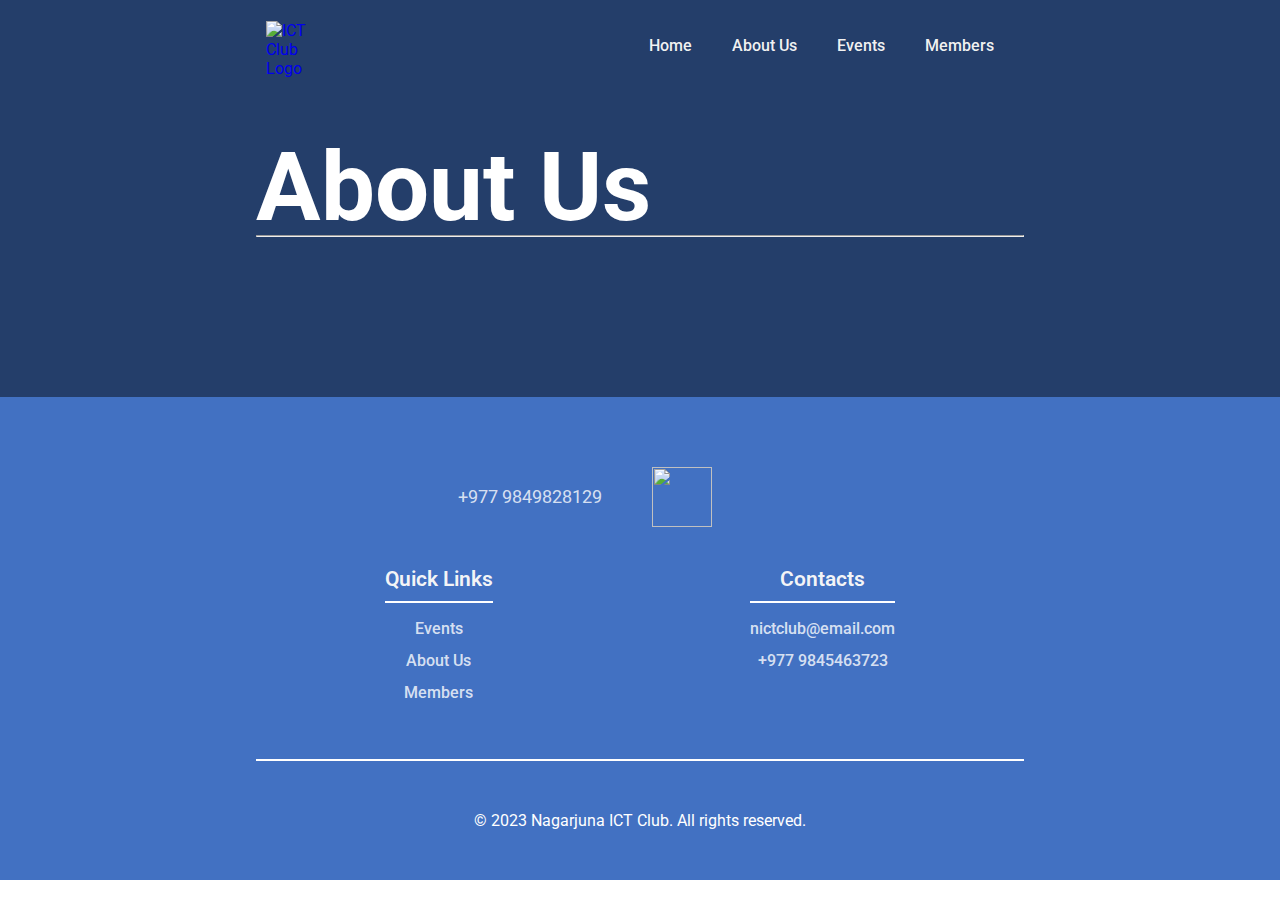
==== about.html @ ff91b4a5 "about page" ====
<!DOCTYPE html>
<html lang="en">
<head>
    <meta charset="UTF-8">
    <meta http-equiv="X-UA-Compatible" content="IE=edge">
    <meta name="viewport" content="width=device-width, initial-scale=1.0">
    <title>Nagarjuna ICT Club</title>
    <link rel="icon" type="image/x-icon" href="./img/favicon.ico">
    <link rel="stylesheet" href="css/style.css">

    <!-- For Icons -->
    <script src="https://kit.fontawesome.com/802c48492d.js" crossorigin="anonymous"></script>

</head>
<body>
    <div class="navbar">
        <div class="nav">
            <div class="left-navbar">
                <div class="logo-container">
                    <a href="index.html">
                        <img src="./img/logo-nobg.png" alt="ICT Club Logo">
                    </a>
                </div>
            </div>
            <div class="right-navbar">
                <div class="navbar-items">
                    <div class="navbar-item navbar-item-1">
                        <a href="index.html">Home</a>
                    </div>
                    <div class="navbar-item navbar-item-2">
                        <a href="about.html">About Us</a>
                    </div>
                    <div class="navbar-item navbar-item-3">
                        <a href="events.html">Events</a>
                    </div>
                    <div class="navbar-item navbar-item-4">
                        <a href="#">Members</a>
                    </div>
                </div>
            </div>
        </div>
    </div>

    <div class="header">
        <div class="head">
            <div class="head-item head-special">
                About Us
                <hr>
            </div>
        </div>
    </div>


    <div class="footer">
        <div class="foot">
            
            <div class="footer-notes">
                <div class="footer-note footer-note-up">
                    <div class="footer-phone">
                        <a href="tel:+977 9849828129">+977 9849828129</a>
                    </div>
                    <div class="footer-logo">
                        <img src="./img/logo-nobg.png" alt="">
                    </div>
                    <div class="footer-socials">
                        <a href="#" class="facebook"><i class="fa-brands fa-facebook"></i></a>
                        <a href="#" class="instagram"><i class="fa-brands fa-instagram"></i></a>
                        <a href="#" class="github"><i class="fa-brands fa-github"></i></a>
                    </div>
                    
                </div>
                <div class="footer-note footer-note-down">
                    <div class="fn-d fn-d-left">
                        <h3>Quick Links</h3>
                        <ul>
                            <li>
                                <a href="#">Events</a>
                            </li>
                            <li>
                                <a href="#">About Us</a>
                            </li>
                            <li>
                                <a href="#">Members</a>
                            </li>
                        </ul>
                    </div>

                    <div class="fn-d fn-d-right">
                        <h3>Contacts</h3>
                        <ul>
                            <li>
                                <i class="fa-solid fa-envelope"></i> <a href="mailto:nictclub@email.com">nictclub@email.com</a>
                            </li>
                            <li>
                                <i class="fa-solid fa-phone"></i> <a href="tel:+977 9845463723">+977 9845463723</a>
                            </li>
                         </ul>
                    </div>
                </div>
            </div>
        </div>

        <div class="copy">
            © 2023 Nagarjuna ICT Club. All rights reserved.
        </div>
    </div>
</body>
</html>
---- css/style.css ----
@import url("https://fonts.googleapis.com/css2?family=Roboto:wght@300;400;500;700&display=swap");
* {
  margin: 0;
  padding: 0;
  box-sizing: border-box;
  font-family: "Roboto", sans-serif;
}

:root {
  --color-primary: #243e6a;
  --color-secondary: #ffffff;
  --color-accent: #4271C2;
  --color-white: #fffdfaef;
  --color-black: #1e1201;
  --color-grey: rgb(55 65 81);
  --color-grey-1: rgba(0, 0 ,0 , .8);
  --color-grey-2: #ffffffcc;
  --width: 60%;
}

a {
  text-decoration: none;
}

input:focus {
  outline: none;
}

ul, li {
  list-style-type: none;
}

span {
  color: var(--color-primary);
  border-bottom: 7px solid var(--color-primary);
}

.navbar {
  background-color: var(--color-primary);
  padding: 1rem;
}
.navbar .nav {
  width: var(--width);
  margin: auto auto;
  display: flex;
  justify-content: space-between;
  align-items: center;
}
.navbar .nav .left-navbar {
  width: 50px;
  height: 50px;
}
.navbar .nav .left-navbar .logo-container img {
  width: 100%;
  height: 100%;
}
.navbar .nav .right-navbar .navbar-items {
  display: flex;
}
.navbar .nav .right-navbar .navbar-items .navbar-item {
  margin: 20px;
}
.navbar .nav .right-navbar .navbar-items .navbar-item a {
  color: var(--color-white);
  font-weight: 500;
  transition: all 0.2s linear;
}
.navbar .nav .right-navbar .navbar-items .navbar-item a:hover {
  color: #ffffff;
}

.header {
  background-color: var(--color-primary);
  padding: 3rem 0 10rem;
}
.header .head {
  width: var(--width);
  margin: auto auto;
}
.header .head .head-item {
  color: var(--color-secondary);
  line-height: 1;
}
.header .head .head-item-1 {
  text-transform: uppercase;
  letter-spacing: -1px;
  font-size: 3rem;
  font-weight: 400;
}
.header .head .head-item-2 {
  text-transform: uppercase;
  font-weight: bold;
  font-size: 8rem;
}
.header .head .head-item-3 {
  font-size: 1.5rem;
}
.header .head .head-special {
  font-weight: 700;
  font-size: 6rem;
}

.home-about {
  padding: 100px 0;
}
.home-about .home-abt {
  width: var(--width);
  margin: auto auto;
}
.home-about .home-abt .h-a-header {
  text-align: center;
  margin-bottom: 70px;
  font-size: 2.5rem;
}
.home-about .home-abt .h-a-body {
  display: flex;
  justify-content: space-around;
}
.home-about .home-abt .h-a-body .h-a-left img {
  border-radius: 50px;
  width: 75%;
  box-shadow: 0px 10px 25px -10px #000;
}
.home-about .home-abt .h-a-body .h-a-right h3 {
  font-size: 1.8rem;
  color: var(--color-primary);
  line-height: 2;
}
.home-about .home-abt .h-a-body .h-a-right h4 {
  font-size: 48px;
  color: var(--color-grey-1);
}
.home-about .home-abt .h-a-body .h-a-right p {
  margin: 10px 0;
  width: 80%;
  text-align: justify;
}

.home-events {
  padding-bottom: 100px;
}
.home-events .home-evnt {
  width: var(--width);
  margin: auto auto;
}
.home-events .home-evnt .h-e-header {
  text-align: center;
  margin-bottom: 70px;
  font-size: 2.5rem;
}
.home-events .home-evnt .h-e-body {
  display: flex;
  justify-content: space-around;
}
.home-events .home-evnt .h-e-body .h-e-left .h-e-l-header {
  width: 70%;
}
.home-events .home-evnt .h-e-body .h-e-left .h-e-l-header h3 {
  font-size: 1.8rem;
  color: var(--color-primary);
  line-height: 2;
}
.home-events .home-evnt .h-e-body .h-e-left .h-e-l-header p {
  line-height: 1.4;
}
.home-events .home-evnt .h-e-body .h-e-left .h-e-l-header .info {
  padding: 5px 0 0 5px;
}
.home-events .home-evnt .h-e-body .h-e-left .h-e-l-header .info .location, .home-events .home-evnt .h-e-body .h-e-left .h-e-l-header .info .time, .home-events .home-evnt .h-e-body .h-e-left .h-e-l-header .info .prize {
  line-height: 2.5;
  display: flex;
  font-size: 500;
}
.home-events .home-evnt .h-e-body .h-e-left .h-e-l-header .info .location .text-item, .home-events .home-evnt .h-e-body .h-e-left .h-e-l-header .info .time .text-item, .home-events .home-evnt .h-e-body .h-e-left .h-e-l-header .info .prize .text-item {
  padding-left: 10px;
}
.home-events .home-evnt .h-e-body .h-e-left .h-e-l-header .btn-link {
  margin: 50px 0;
}
.home-events .home-evnt .h-e-body .h-e-left .h-e-l-header .btn-link a {
  padding: 20px 50px;
  border: 1px solid var(--color-primary);
  color: var(--color-grey-1);
  border-radius: 50px;
  transition: all 0.3s ease-in-out;
}
.home-events .home-evnt .h-e-body .h-e-left .h-e-l-header .btn-link a:hover {
  background-color: var(--color-primary);
  color: var(--color-secondary);
}
.home-events .home-evnt .h-e-body .h-e-right img {
  width: 500px;
  height: 500px;
  -o-object-fit: cover;
     object-fit: cover;
}

.events {
  width: var(--width);
  margin: 100px auto;
}
.events .recent-events {
  display: flex;
  flex-direction: column;
}
.events .recent-events .event-head {
  margin-bottom: 50px;
  text-align: center;
}
.events .recent-events .event-head h2 {
  color: var(--color-primary);
  font-size: 2.5rem;
  font-weight: 700;
  line-height: 2.5rem;
}
.events .recent-events .event-head p {
  font-size: 1.25rem;
  color: var(--color-grey);
}
.events .recent-events .events-cards {
  display: flex;
  flex-direction: column;
}
.events .recent-events .events-cards .event-card {
  width: 70%;
  height: 200px;
  display: flex;
  margin: 10px auto;
  border-radius: 15px;
  overflow: hidden;
  transition: all 0.1s linear;
}
.events .recent-events .events-cards .event-card .card-left {
  min-width: 20%;
  height: 200px;
}
.events .recent-events .events-cards .event-card .card-left img {
  width: 100%;
  height: 100%;
  -o-object-fit: cover;
     object-fit: cover;
}
.events .recent-events .events-cards .event-card .card-centre {
  width: 60%;
  height: 100%;
  padding: 5px 20px;
}
.events .recent-events .events-cards .event-card .card-centre .card-head h3 {
  font-size: 2rem;
  color: var(--color-grey-1);
}
.events .recent-events .events-cards .event-card .card-centre .card-prize {
  padding: 7px 0;
}
.events .recent-events .events-cards .event-card .card-centre .card-para {
  padding-bottom: 5px;
}
.events .recent-events .events-cards .event-card .card-centre .read-more {
  margin-top: 20px;
}
.events .recent-events .events-cards .event-card .card-centre .read-more a {
  padding: 10px;
  color: var(--color-secondary);
  background-color: var(--color-accent);
  border-radius: 12px;
  font-size: 14px;
  transition: all 0.2s linear;
}
.events .recent-events .events-cards .event-card .card-centre .read-more a:hover {
  background-color: var(--color-primary);
  font-weight: 500;
}
.events .recent-events .events-cards .event-card .card-right {
  display: flex;
  min-width: 20%;
  height: 100%;
  background-color: var(--color-primary);
  color: var(--color-white);
  justify-content: center;
  align-items: center;
  text-align: center;
  font-size: 1.5em;
  font-weight: 500;
}
.events .recent-events .events-cards .event-card:hover {
  transform: translateY(-5px);
  box-shadow: 0 15px 30px rgba(0, 0, 0, 0.2);
}

.event-detail {
  padding: 100px 0;
}
.event-detail .detail {
  width: var(--width);
  margin: auto auto;
}
.event-detail .detail .event-banner img {
  width: 900px;
  height: 300px;
  -o-object-fit: cover;
     object-fit: cover;
}
.event-detail .detail .event-header h2 {
  font-size: 2.2rem;
  font-weight: 600;
  color: var(--color-primary);
  line-height: 2;
}
.event-detail .detail .event-header .info .location, .event-detail .detail .event-header .info .time, .event-detail .detail .event-header .info .prize {
  line-height: 2;
  display: flex;
  font-size: 500;
}
.event-detail .detail .event-header .info .location .text-item, .event-detail .detail .event-header .info .time .text-item, .event-detail .detail .event-header .info .prize .text-item {
  padding-left: 10px;
}
.event-detail .detail .event-body {
  padding-top: 10px;
}
.event-detail .detail .event-body .e-b-header {
  font-size: 1.8rem;
  line-height: 2;
}
.event-detail .detail .event-body .e-b-header h3 {
  font-weight: 400;
  color: var(--color-primary);
}
.event-detail .detail .event-body .e-b-para {
  width: 95%;
  margin: auto auto;
  font-size: 1.25rem;
  color: var(--color-grey-1);
}
.event-detail .detail .event-body .e-b-para p {
  line-height: 1.5;
  margin: 20px 0;
}

.footer {
  background-color: var(--color-accent);
}
.footer .foot {
  width: var(--width);
  margin: auto auto;
  padding: 50px 0;
  border-bottom: 2px solid var(--color-secondary);
}
.footer .foot .footer-notes .footer-note-up {
  display: flex;
  width: -moz-fit-content;
  width: fit-content;
  margin: auto auto;
  align-items: center;
  padding: 20px 0;
}
.footer .foot .footer-notes .footer-note-up .footer-phone, .footer .foot .footer-notes .footer-note-up .footer-socials {
  padding: 0 50px;
}
.footer .foot .footer-notes .footer-note-up .footer-phone i, .footer .foot .footer-notes .footer-note-up .footer-socials i {
  color: var(--color-grey-2);
  font-size: 1.2rem;
  margin: 0 10px;
  transition: all 0.1s ease-in-out;
}
.footer .foot .footer-notes .footer-note-up .footer-phone i:hover, .footer .foot .footer-notes .footer-note-up .footer-socials i:hover {
  color: var(--color-secondary);
  transform: scale(1.2);
}
.footer .foot .footer-notes .footer-note-up .footer-phone {
  color: var(--color-white);
}
.footer .foot .footer-notes .footer-note-up .footer-phone a {
  color: var(--color-grey-2);
  font-size: 1.1rem;
  transition: all 0.1s linear;
}
.footer .foot .footer-notes .footer-note-up .footer-phone a:hover {
  color: var(--color-secondary);
}
.footer .foot .footer-notes .footer-note-up .footer-logo {
  width: 60px;
  height: 60px;
}
.footer .foot .footer-notes .footer-note-up .footer-logo img {
  width: 100%;
  height: 100%;
  transition: all 0.5s ease-in-out;
}
.footer .foot .footer-notes .footer-note-up .footer-logo img:hover {
  transform: rotate(360deg);
}
.footer .foot .footer-notes .footer-note-down {
  color: var(--color-white);
  display: flex;
  justify-content: space-around;
  margin-top: 20px;
  text-align: center;
}
.footer .foot .footer-notes .footer-note-down .fn-d h3 {
  font-weight: 600;
  font-size: 1.3rem;
  border-bottom: 2px solid var(--color-secondary);
  margin-bottom: 10px;
  padding-bottom: 10px;
}
.footer .foot .footer-notes .footer-note-down .fn-d ul {
  line-height: 2;
}
.footer .foot .footer-notes .footer-note-down .fn-d ul li a {
  color: var(--color-grey-2);
  font-weight: 500;
}
.footer .foot .footer-notes .footer-note-down .fn-d a:hover {
  color: var(--color-secondary);
}
.footer .copy {
  text-align: center;
  color: var(--color-secondary);
  padding: 50px 0;
}/*# sourceMappingURL=style.css.map */
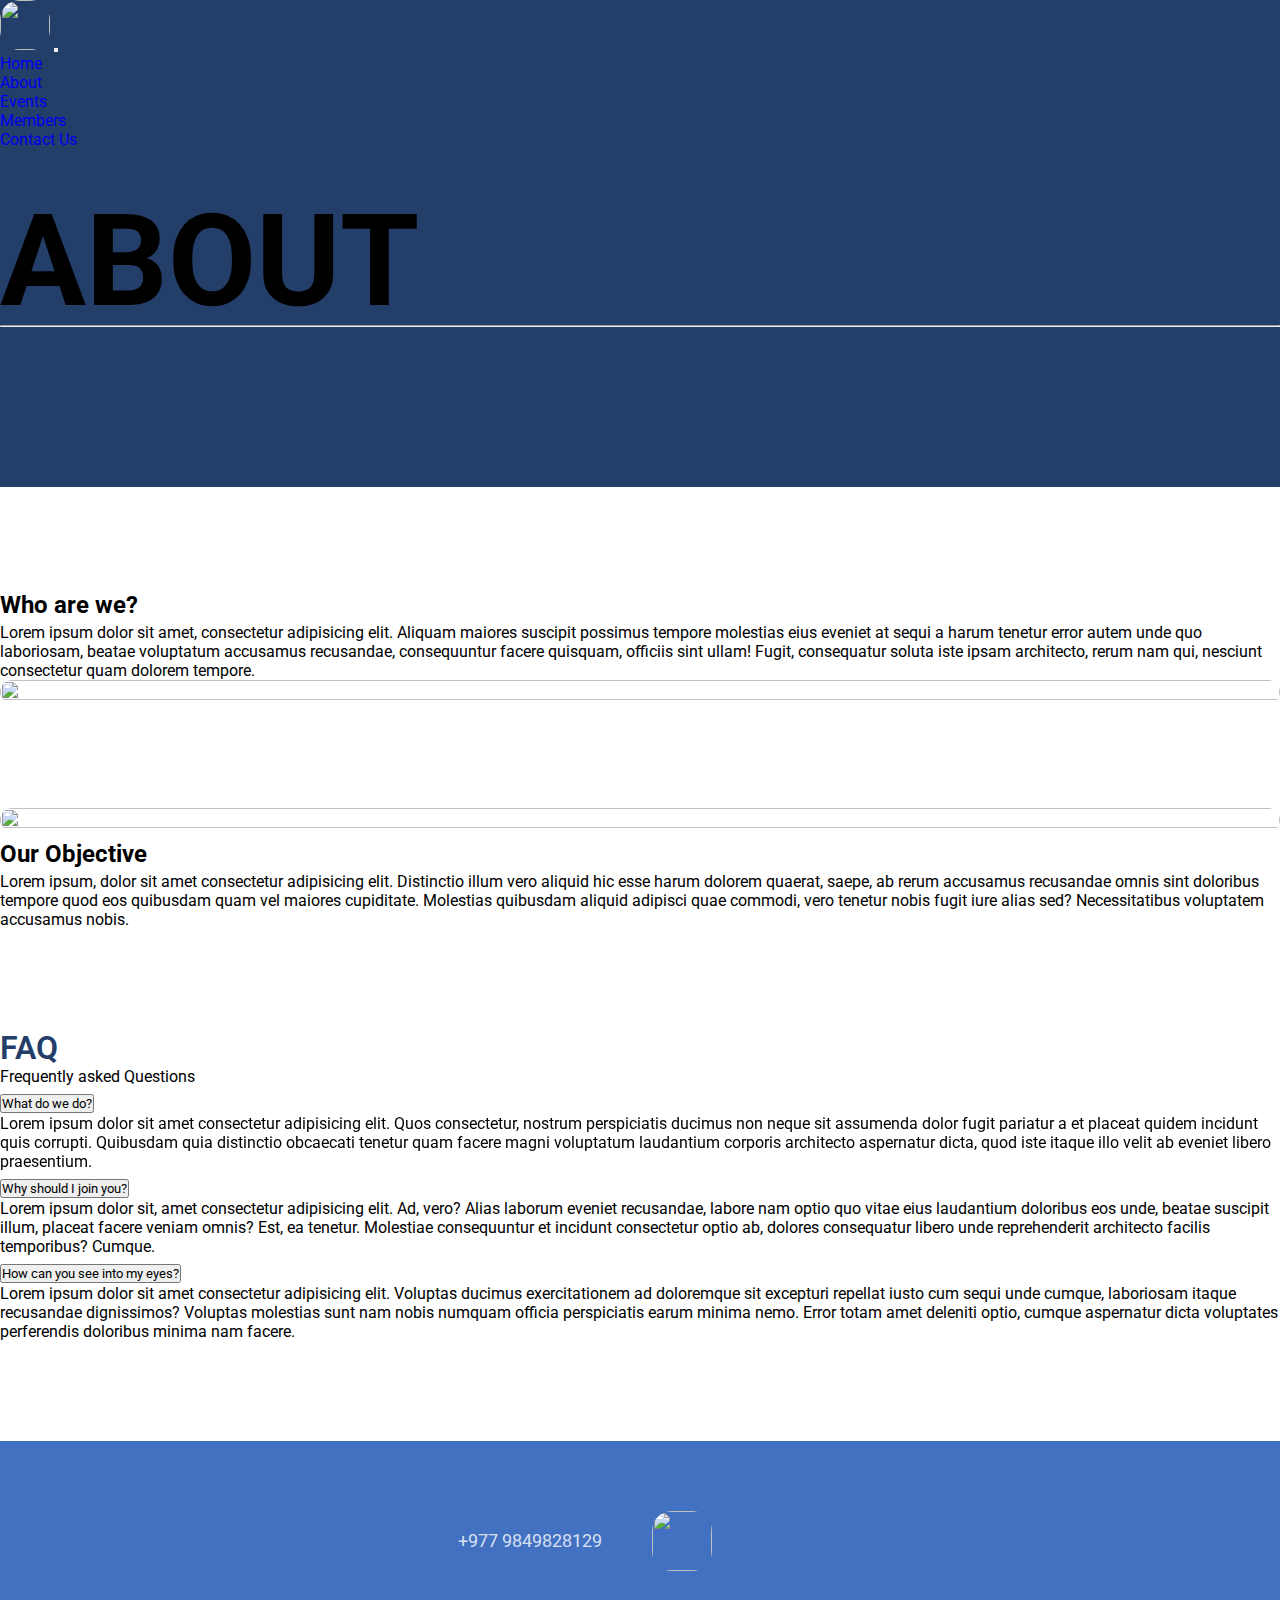
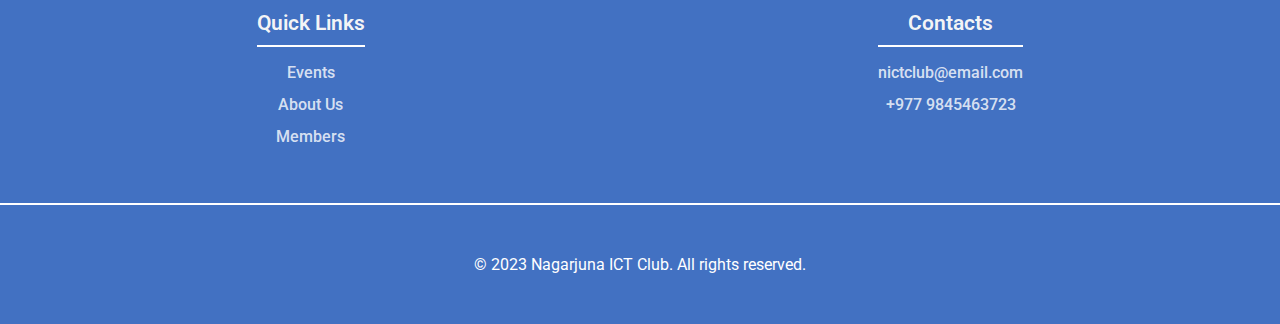
==== commit 0ecffac2: "new css lines" ====
--- a/about.html
+++ b/about.html
@@ -1,55 +1,145 @@
-<!DOCTYPE html>
+<!doctype html>
 <html lang="en">
-<head>
-    <meta charset="UTF-8">
-    <meta http-equiv="X-UA-Compatible" content="IE=edge">
-    <meta name="viewport" content="width=device-width, initial-scale=1.0">
+  <head>
+    <meta charset="utf-8">
+    <meta name="viewport" content="width=device-width, initial-scale=1">
     <title>Nagarjuna ICT Club</title>
-    <link rel="icon" type="image/x-icon" href="./img/favicon.ico">
+    <link rel="shortcut icon" href="img/favicon.ico" type="image/x-icon">
+    <link href="https://cdn.jsdelivr.net/npm/bootstrap@5.3.0/dist/css/bootstrap.min.css" rel="stylesheet" integrity="sha384-9ndCyUaIbzAi2FUVXJi0CjmCapSmO7SnpJef0486qhLnuZ2cdeRhO02iuK6FUUVM" crossorigin="anonymous">
+    
+    <link rel="stylesheet" type="text/css" href="slick/slick.css"/>
+    <link rel="stylesheet" type="text/css" href="slick/slick-theme.css"/>
+
+
     <link rel="stylesheet" href="css/style.css">
 
-    <!-- For Icons -->
     <script src="https://kit.fontawesome.com/802c48492d.js" crossorigin="anonymous"></script>
 
 </head>
-<body>
-    <div class="navbar">
-        <div class="nav">
-            <div class="left-navbar">
-                <div class="logo-container">
-                    <a href="index.html">
-                        <img src="./img/logo-nobg.png" alt="ICT Club Logo">
-                    </a>
-                </div>
-            </div>
-            <div class="right-navbar">
-                <div class="navbar-items">
-                    <div class="navbar-item navbar-item-1">
-                        <a href="index.html">Home</a>
-                    </div>
-                    <div class="navbar-item navbar-item-2">
-                        <a href="about.html">About Us</a>
-                    </div>
-                    <div class="navbar-item navbar-item-3">
-                        <a href="events.html">Events</a>
-                    </div>
-                    <div class="navbar-item navbar-item-4">
-                        <a href="#">Members</a>
+  <body>
+    <div class="my-navbar">
+      <div class="container">
+          <nav class="navbar navbar-expand-lg">
+              <div class="container-fluid" >
+                <a class="navbar-brand" href="index.html">
+                  <img src="img/logo-nobg.png" alt="">
+                </a>
+                <button class="navbar-toggler" type="button" data-bs-toggle="collapse" data-bs-target="#navbarNav" aria-controls="navbarNav" aria-expanded="false" aria-label="Toggle navigation">
+                  <span class="navbar-toggler-icon"></span>
+                </button>
+                <div class="collapse navbar-collapse" id="navbarNav">
+                  <ul class="navbar-nav">
+                    <li class="nav-item">
+                      <a class="nav-link text-light active" aria-current="page" href="index.html">Home</a>
+                    </li>
+                    <li class="nav-item">
+                      <a class="nav-link text-light" href="about.html">About</a>
+                    </li>
+                    <li class="nav-item">
+                      <a class="nav-link text-light" href="events.html">Events</a>
+                    </li>
+                    <li class="nav-item">
+                      <a class="nav-link text-light" href="members.html">Members</a>
+                    </li>
+                    <li class="nav-item">
+                      <a class="nav-link text-light" href="contact.html">Contact&nbsp;Us</a>
+                    </li>
+
+                  </ul>
+                </div>
+              </div>
+            </nav>
+      </div>
+  </div>
+
+    <div class="header text-white">
+        <div class="container">
+            <div class="row">
+                <div class="col">
+                    <div class=" head-item head-item-2 text-capitalize">
+                        About
+                        <hr>
                     </div>
                 </div>
             </div>
         </div>
     </div>
 
-    <div class="header">
-        <div class="head">
-            <div class="head-item head-special">
-                About Us
-                <hr>
+    <div class="main">
+        <div class="container">
+            <div class="row">
+                <div class="col-lg-5 align-self-center">
+                    <h2 class="fs-1 fw-bold" style="line-height: 1.5;">Who are we?</h2>
+                    <p class="fs-5 fw-light">Lorem ipsum dolor sit amet, consectetur adipisicing elit. Aliquam maiores suscipit possimus tempore molestias eius eveniet at sequi a harum tenetur error autem unde quo laboriosam, beatae voluptatum accusamus recusandae, consequuntur facere quisquam, officiis sint ullam! Fugit, consequatur soluta iste ipsam architecto, rerum nam qui, nesciunt consectetur quam dolorem tempore.</p>
+                </div>
+                <div class="col-lg-1"></div>
+                <div class="col-lg-5">
+                    <img src="img/logo.jpg" alt="">
+                </div>
+            </div>
+
+            <div class="row p-0">
+                <div class="col-lg-5">
+                    <img class="hideme" src="img/logo.jpg" alt="">
+                </div>
+                <div class="col-lg-1"></div>
+                <div class="col-lg-5 align-self-center">
+                    <h2 class="fs-1 fw-bold" style="line-height: 1.5;">Our Objective</h2>
+                    <p class="fs-5 fw-light">Lorem ipsum, dolor sit amet consectetur adipisicing elit. Distinctio illum vero aliquid hic esse harum dolorem quaerat, saepe, ab rerum accusamus recusandae omnis sint doloribus tempore quod eos quibusdam quam vel maiores cupiditate. Molestias quibusdam aliquid adipisci quae commodi, vero tenetur nobis fugit iure alias sed? Necessitatibus voluptatem accusamus nobis.</p>
+                </div>
+            </div>
+
+            <div class="row">
+                <div class="section-text-1 text-center fs-1 lh-1" style="color: var(--color-primary);">
+                    FAQ
+                </div>
+                <div class="section-text-3 text-center fs-4 fw-light" style="width: 100%;">
+                    Frequently asked Questions
+                </div>
+
+                <div class="row mt-5">
+                    <div class="accordion" id="accordionExample">
+                        <div class="accordion-item">
+                          <h2 class="accordion-header" id="headingOne">
+                            <button class="accordion-button" type="button" data-bs-toggle="collapse" data-bs-target="#collapseOne" aria-expanded="true" aria-controls="collapseOne">
+                              What do we do?
+                            </button>
+                          </h2>
+                          <div id="collapseOne" class="accordion-collapse collapse show" aria-labelledby="headingOne" data-bs-parent="#accordionExample">
+                            <div class="accordion-body">
+                                Lorem ipsum dolor sit amet consectetur adipisicing elit. Quos consectetur, nostrum perspiciatis ducimus non neque sit assumenda dolor fugit pariatur a et placeat quidem incidunt quis corrupti. Quibusdam quia distinctio obcaecati tenetur quam facere magni voluptatum laudantium corporis architecto aspernatur dicta, quod iste itaque illo velit ab eveniet libero praesentium.
+                            </div>
+                          </div>
+                        </div>
+                        <div class="accordion-item">
+                          <h2 class="accordion-header" id="headingTwo">
+                            <button class="accordion-button collapsed" type="button" data-bs-toggle="collapse" data-bs-target="#collapseTwo" aria-expanded="false" aria-controls="collapseTwo">
+                                Why should I join you?
+                            </button>
+                          </h2>
+                          <div id="collapseTwo" class="accordion-collapse collapse" aria-labelledby="headingTwo" data-bs-parent="#accordionExample">
+                            <div class="accordion-body">
+                                Lorem ipsum dolor sit, amet consectetur adipisicing elit. Ad, vero? Alias laborum eveniet recusandae, labore nam optio quo vitae eius laudantium doloribus eos unde, beatae suscipit illum, placeat facere veniam omnis? Est, ea tenetur. Molestiae consequuntur et incidunt consectetur optio ab, dolores consequatur libero unde reprehenderit architecto facilis temporibus? Cumque.
+                            </div>
+                          </div>
+                        </div>
+                        <div class="accordion-item">
+                          <h2 class="accordion-header" id="headingThree">
+                            <button class="accordion-button collapsed" type="button" data-bs-toggle="collapse" data-bs-target="#collapseThree" aria-expanded="false" aria-controls="collapseThree">
+                                How can you see into my eyes?
+                            </button>
+                          </h2>
+                          <div id="collapseThree" class="accordion-collapse collapse" aria-labelledby="headingThree" data-bs-parent="#accordionExample">
+                            <div class="accordion-body">
+                                Lorem ipsum dolor sit amet consectetur adipisicing elit. Voluptas ducimus exercitationem ad doloremque sit excepturi repellat iusto cum sequi unde cumque, laboriosam itaque recusandae dignissimos? Voluptas molestias sunt nam nobis numquam officia perspiciatis earum minima nemo. Error totam amet deleniti optio, cumque aspernatur dicta voluptates perferendis doloribus minima nam facere.
+                            </div>
+                          </div>
+                        </div>
+                      </div>
+                </div>
             </div>
         </div>
     </div>
-
 
     <div class="footer">
         <div class="foot">
@@ -74,13 +164,13 @@
                         <h3>Quick Links</h3>
                         <ul>
                             <li>
-                                <a href="#">Events</a>
-                            </li>
-                            <li>
-                                <a href="#">About Us</a>
-                            </li>
-                            <li>
-                                <a href="#">Members</a>
+                                <a href="events.html">Events</a>
+                            </li>
+                            <li>
+                                <a href="about.html">About Us</a>
+                            </li>
+                            <li>
+                                <a href="members.html">Members</a>
                             </li>
                         </ul>
                     </div>
@@ -104,5 +194,11 @@
             © 2023 Nagarjuna ICT Club. All rights reserved.
         </div>
     </div>
+
+    <script src="https://cdn.jsdelivr.net/npm/bootstrap@5.3.0/dist/js/bootstrap.bundle.min.js" integrity="sha384-geWF76RCwLtnZ8qwWowPQNguL3RmwHVBC9FhGdlKrxdiJJigb/j/68SIy3Te4Bkz" crossorigin="anonymous"></script>
+    <script type="text/javascript" src="//code.jquery.com/jquery-1.11.0.min.js"></script>
+    <script type="text/javascript" src="//code.jquery.com/jquery-migrate-1.2.1.min.js"></script>
+    <script type="text/javascript" src="slick/slick.min.js"></script>
+    <script src="js/app.js"></script>
 </body>
 </html>--- a/css/style.css
+++ b/css/style.css
@@ -4,6 +4,23 @@
   padding: 0;
   box-sizing: border-box;
   font-family: "Roboto", sans-serif;
+}
+
+img {
+  width: 100%;
+  height: 100%;
+  -o-object-fit: cover;
+     object-fit: cover;
+  overflow: hidden;
+  border-radius: 20px;
+}
+
+a {
+  text-decoration: none;
+}
+
+ul, li {
+  list-style: none;
 }
 
 :root {
@@ -18,335 +35,295 @@
   --width: 60%;
 }
 
-a {
-  text-decoration: none;
-}
-
-input:focus {
-  outline: none;
-}
-
-ul, li {
-  list-style-type: none;
-}
-
-span {
-  color: var(--color-primary);
-  border-bottom: 7px solid var(--color-primary);
-}
-
-.navbar {
+.my-navbar {
   background-color: var(--color-primary);
-  padding: 1rem;
-}
-.navbar .nav {
-  width: var(--width);
-  margin: auto auto;
-  display: flex;
-  justify-content: space-between;
-  align-items: center;
-}
-.navbar .nav .left-navbar {
+  position: sticky;
+  top: 0;
+  z-index: 10000;
+}
+.my-navbar .container .navbar .container-fluid .navbar-brand img {
   width: 50px;
   height: 50px;
 }
-.navbar .nav .left-navbar .logo-container img {
-  width: 100%;
-  height: 100%;
-}
-.navbar .nav .right-navbar .navbar-items {
-  display: flex;
-}
-.navbar .nav .right-navbar .navbar-items .navbar-item {
-  margin: 20px;
-}
-.navbar .nav .right-navbar .navbar-items .navbar-item a {
-  color: var(--color-white);
-  font-weight: 500;
-  transition: all 0.2s linear;
-}
-.navbar .nav .right-navbar .navbar-items .navbar-item a:hover {
-  color: #ffffff;
-}
 
 .header {
+  padding: 3rem 0 10rem;
   background-color: var(--color-primary);
-  padding: 3rem 0 10rem;
-}
-.header .head {
-  width: var(--width);
-  margin: auto auto;
-}
-.header .head .head-item {
-  color: var(--color-secondary);
+}
+.header .container .row .col {
   line-height: 1;
 }
-.header .head .head-item-1 {
+.header .container .row .col .head-item-1 {
+  font-size: 3rem;
   text-transform: uppercase;
-  letter-spacing: -1px;
-  font-size: 3rem;
-  font-weight: 400;
-}
-.header .head .head-item-2 {
+}
+.header .container .row .col .head-item-2 {
+  font-size: 8rem;
+  font-weight: 700;
   text-transform: uppercase;
-  font-weight: bold;
-  font-size: 8rem;
-}
-.header .head .head-item-3 {
+}
+.header .container .row .col .head-item-3 {
   font-size: 1.5rem;
 }
-.header .head .head-special {
+
+.event-info {
+  padding: 5px;
+  line-height: 2;
+}
+
+.main {
+  padding-bottom: 100px;
+}
+.main .container > .row {
+  padding: 100px 0 0 0;
+}
+.main .container > .row .subhead-text {
+  font-size: 3.5rem;
   font-weight: 700;
-  font-size: 6rem;
-}
-
-.home-about {
-  padding: 100px 0;
-}
-.home-about .home-abt {
-  width: var(--width);
-  margin: auto auto;
-}
-.home-about .home-abt .h-a-header {
-  text-align: center;
-  margin-bottom: 70px;
-  font-size: 2.5rem;
-}
-.home-about .home-abt .h-a-body {
-  display: flex;
-  justify-content: space-around;
-}
-.home-about .home-abt .h-a-body .h-a-left img {
-  border-radius: 50px;
-  width: 75%;
-  box-shadow: 0px 10px 25px -10px #000;
-}
-.home-about .home-abt .h-a-body .h-a-right h3 {
-  font-size: 1.8rem;
+}
+.main .container > .row .section-text {
+  margin: 10px 0;
+}
+.main .container > .row .section-text-1 {
+  font-size: 2rem;
   color: var(--color-primary);
-  line-height: 2;
-}
-.home-about .home-abt .h-a-body .h-a-right h4 {
+  font-weight: 600;
+}
+.main .container > .row .section-text-2 {
   font-size: 48px;
   color: var(--color-grey-1);
-}
-.home-about .home-abt .h-a-body .h-a-right p {
-  margin: 10px 0;
+  font-weight: 600;
+}
+.main .container > .row .section-text-3 {
   width: 80%;
   text-align: justify;
 }
-
-.home-events {
-  padding-bottom: 100px;
-}
-.home-events .home-evnt {
-  width: var(--width);
-  margin: auto auto;
-}
-.home-events .home-evnt .h-e-header {
+.main .container > .row .alink {
+  color: var(--color-grey);
+  padding: 20px 30px;
+  border: 1px solid var(--color-primary);
+  border-radius: 50px;
+  transition: 0.2s all linear;
+}
+.main .container > .row .alink:hover {
+  color: var(--color-white);
+  background-color: var(--color-primary);
+}
+.main .container > .row .slider .h-m-card {
+  display: flex;
+  flex-direction: column;
+  align-items: center;
+  margin: 20px;
+  padding: 20px 80px 50px;
+  height: -moz-fit-content;
+  height: fit-content;
+  border-radius: 15px;
+  box-shadow: 0 0 10px -5px var(--color-grey-1);
+}
+.main .container > .row .slider .h-m-card .h-m-c-header {
+  margin: 20px 0;
+}
+.main .container > .row .slider .h-m-card .h-m-c-header .h-m-c-img {
+  width: 120px;
+  height: 120px;
+  border-radius: 60px;
+  box-shadow: 1px 1px 5px var(--color-grey);
+  display: flex;
+  justify-content: center;
+  align-items: center;
+}
+.main .container > .row .slider .h-m-card .h-m-c-header .h-m-c-img img {
+  width: 100px;
+  height: 100px;
+  border-radius: 50px;
+}
+.main .container > .row .slider .h-m-card .h-m-c-body {
   text-align: center;
-  margin-bottom: 70px;
-  font-size: 2.5rem;
-}
-.home-events .home-evnt .h-e-body {
-  display: flex;
-  justify-content: space-around;
-}
-.home-events .home-evnt .h-e-body .h-e-left .h-e-l-header {
-  width: 70%;
-}
-.home-events .home-evnt .h-e-body .h-e-left .h-e-l-header h3 {
-  font-size: 1.8rem;
+  line-height: 2;
+  color: var(--color-grey-1);
+}
+.main .container > .row .slider .h-m-card .h-m-c-body .h-m-c-name {
+  font-size: 1.5rem;
+  font-weight: 500;
+}
+.main .container > .row .slider .h-m-card .h-m-c-body .h-m-c-position {
+  font-size: 1.3rem;
+}
+.main .container > .row .slider .h-m-card .h-m-c-body .h-m-c-socials {
+  font-size: 1.2rem;
+  display: flex;
+}
+.main .container > .row .slider .h-m-card .h-m-c-body .h-m-c-socials i {
+  border-radius: 50%;
+  margin: 50px 10px 0;
+  padding: 10px;
+  display: flex;
+  justify-content: center;
+  align-items: center;
+  box-shadow: 0 0 5px -2px var(--color-grey);
+  color: var(--color-black);
+}
+.main .container > .row .slider .h-m-card .h-m-c-body .h-m-c-socials i:hover {
+  scale: 1.2;
+}
+.main .container > .row .event-detail-img {
+  height: 300px;
+  border-radius: 30px;
+}
+.main .container > .row .event-detail-para {
+  font-size: 1.25rem;
+  line-height: 1.5;
+  padding: 20px 40px;
+}
+.main .container > .row .event-detail-para p {
+  margin: 20px 0;
+}
+
+.card {
+  margin: 20px 0;
+  padding: 10px;
+}
+
+.contact-content-con {
+  display: flex;
+  flex-wrap: wrap;
+  padding-top: 3.5rem;
+}
+
+.contact-content-con .left-contact {
+  flex: 2;
+}
+
+.contact-content-con .left-contact h4 {
+  margin-top: 1rem;
+  font-size: 2rem;
+  text-transform: uppercase;
+}
+
+.contact-content-con .left-contact p {
+  margin: 1rem 0;
+  line-height: 2rem;
+}
+
+.contact-content-con .left-contact .contact-info .contact-item {
+  display: flex;
+  align-items: center;
+  justify-content: space-between;
+}
+
+.contact-content-con .left-contact .contact-info .contact-item p {
+  margin: 0.3rem 0 !important;
+  padding: 0 !important;
+}
+
+.contact-content-con .left-contact .contact-info .contact-item .icon {
+  display: grid;
+  grid-template-columns: 40px 1fr;
+}
+
+.contact-content-con .left-contact .contact-info .contact-item .icon i {
+  display: flex;
+  align-items: center;
+  font-size: 1.3rem;
+}
+
+.contact-content-con .left-contact .contact-icon {
+  display: flex;
+  margin-top: 2rem;
+}
+
+.contact-content-con .left-contact .contact-icon a {
+  display: flex;
+  align-items: center;
+  color: var(--color-white);
+  cursor: pointer;
+  justify-content: center;
+  width: 50px;
+  height: 50px;
+  border-radius: 50%;
+  margin: 0 0.4rem;
+  transition: all 0.4s ease-in-out;
+}
+
+.contact-content-con .left-contact .contact-icon a:hover {
+  background-color: var(--color-black);
+}
+
+.contact-content-con .left-contact .contact-icon a:hover i {
+  color: var(--color-secondary);
+}
+
+.contact-content-con .left-contact .contact-icon a i {
+  display: flex;
+  align-items: center;
+  justify-content: center;
+  font-size: 1.3rem;
+  color: var(--color-black);
+  margin: 0;
+}
+
+.contact-content-con .right-contact {
+  flex: 3;
+  margin-left: 3rem;
+}
+
+.contact-content-con .right-contact .input-control {
+  margin: 1.5rem 0;
+}
+
+.contact-content-con .right-contact .input-control input, .contact-content-con .right-contact .input-control textarea {
+  border-radius: 30px;
+  font-weight: inherit;
+  font-size: inherit;
+  font-family: inherit;
+  padding: 0.8rem 1.1rem;
+  outline: none;
+  border: none;
+  background-color: rgba(0, 0, 0, 0.0666666667);
+  width: 100%;
+  color: var(--color-black);
+  resize: none;
+}
+
+.contact-content-con .right-contact .i-c-2 {
+  display: flex;
+}
+
+.contact-content-con .right-contact .i-c-2 :last-child {
+  margin-left: 1.5rem;
+}
+
+.contact-content-con .right-contact .submit-btn {
+  display: flex;
+  justify-content: flex-start;
+}
+
+.msg-btn {
+  padding: 10px 40px;
   color: var(--color-primary);
-  line-height: 2;
-}
-.home-events .home-evnt .h-e-body .h-e-left .h-e-l-header p {
-  line-height: 1.4;
-}
-.home-events .home-evnt .h-e-body .h-e-left .h-e-l-header .info {
-  padding: 5px 0 0 5px;
-}
-.home-events .home-evnt .h-e-body .h-e-left .h-e-l-header .info .location, .home-events .home-evnt .h-e-body .h-e-left .h-e-l-header .info .time, .home-events .home-evnt .h-e-body .h-e-left .h-e-l-header .info .prize {
-  line-height: 2.5;
-  display: flex;
-  font-size: 500;
-}
-.home-events .home-evnt .h-e-body .h-e-left .h-e-l-header .info .location .text-item, .home-events .home-evnt .h-e-body .h-e-left .h-e-l-header .info .time .text-item, .home-events .home-evnt .h-e-body .h-e-left .h-e-l-header .info .prize .text-item {
-  padding-left: 10px;
-}
-.home-events .home-evnt .h-e-body .h-e-left .h-e-l-header .btn-link {
-  margin: 50px 0;
-}
-.home-events .home-evnt .h-e-body .h-e-left .h-e-l-header .btn-link a {
-  padding: 20px 50px;
   border: 1px solid var(--color-primary);
-  color: var(--color-grey-1);
   border-radius: 50px;
-  transition: all 0.3s ease-in-out;
-}
-.home-events .home-evnt .h-e-body .h-e-left .h-e-l-header .btn-link a:hover {
-  background-color: var(--color-primary);
-  color: var(--color-secondary);
-}
-.home-events .home-evnt .h-e-body .h-e-right img {
-  width: 500px;
-  height: 500px;
-  -o-object-fit: cover;
-     object-fit: cover;
-}
-
-.events {
-  width: var(--width);
-  margin: 100px auto;
-}
-.events .recent-events {
-  display: flex;
-  flex-direction: column;
-}
-.events .recent-events .event-head {
-  margin-bottom: 50px;
-  text-align: center;
-}
-.events .recent-events .event-head h2 {
-  color: var(--color-primary);
-  font-size: 2.5rem;
-  font-weight: 700;
-  line-height: 2.5rem;
-}
-.events .recent-events .event-head p {
-  font-size: 1.25rem;
-  color: var(--color-grey);
-}
-.events .recent-events .events-cards {
-  display: flex;
-  flex-direction: column;
-}
-.events .recent-events .events-cards .event-card {
-  width: 70%;
-  height: 200px;
-  display: flex;
-  margin: 10px auto;
-  border-radius: 15px;
-  overflow: hidden;
-  transition: all 0.1s linear;
-}
-.events .recent-events .events-cards .event-card .card-left {
-  min-width: 20%;
-  height: 200px;
-}
-.events .recent-events .events-cards .event-card .card-left img {
-  width: 100%;
-  height: 100%;
-  -o-object-fit: cover;
-     object-fit: cover;
-}
-.events .recent-events .events-cards .event-card .card-centre {
-  width: 60%;
-  height: 100%;
-  padding: 5px 20px;
-}
-.events .recent-events .events-cards .event-card .card-centre .card-head h3 {
-  font-size: 2rem;
-  color: var(--color-grey-1);
-}
-.events .recent-events .events-cards .event-card .card-centre .card-prize {
-  padding: 7px 0;
-}
-.events .recent-events .events-cards .event-card .card-centre .card-para {
-  padding-bottom: 5px;
-}
-.events .recent-events .events-cards .event-card .card-centre .read-more {
-  margin-top: 20px;
-}
-.events .recent-events .events-cards .event-card .card-centre .read-more a {
-  padding: 10px;
-  color: var(--color-secondary);
-  background-color: var(--color-accent);
-  border-radius: 12px;
-  font-size: 14px;
+  font-size: 1.1rem;
+  font-weight: 500;
+  background-color: transparent;
   transition: all 0.2s linear;
 }
-.events .recent-events .events-cards .event-card .card-centre .read-more a:hover {
-  background-color: var(--color-primary);
-  font-weight: 500;
-}
-.events .recent-events .events-cards .event-card .card-right {
-  display: flex;
-  min-width: 20%;
-  height: 100%;
+
+.msg-btn:hover {
   background-color: var(--color-primary);
   color: var(--color-white);
-  justify-content: center;
-  align-items: center;
-  text-align: center;
-  font-size: 1.5em;
-  font-weight: 500;
-}
-.events .recent-events .events-cards .event-card:hover {
-  transform: translateY(-5px);
-  box-shadow: 0 15px 30px rgba(0, 0, 0, 0.2);
-}
-
-.event-detail {
-  padding: 100px 0;
-}
-.event-detail .detail {
-  width: var(--width);
-  margin: auto auto;
-}
-.event-detail .detail .event-banner img {
-  width: 900px;
-  height: 300px;
-  -o-object-fit: cover;
-     object-fit: cover;
-}
-.event-detail .detail .event-header h2 {
-  font-size: 2.2rem;
-  font-weight: 600;
-  color: var(--color-primary);
-  line-height: 2;
-}
-.event-detail .detail .event-header .info .location, .event-detail .detail .event-header .info .time, .event-detail .detail .event-header .info .prize {
-  line-height: 2;
-  display: flex;
-  font-size: 500;
-}
-.event-detail .detail .event-header .info .location .text-item, .event-detail .detail .event-header .info .time .text-item, .event-detail .detail .event-header .info .prize .text-item {
-  padding-left: 10px;
-}
-.event-detail .detail .event-body {
-  padding-top: 10px;
-}
-.event-detail .detail .event-body .e-b-header {
-  font-size: 1.8rem;
-  line-height: 2;
-}
-.event-detail .detail .event-body .e-b-header h3 {
-  font-weight: 400;
-  color: var(--color-primary);
-}
-.event-detail .detail .event-body .e-b-para {
-  width: 95%;
-  margin: auto auto;
-  font-size: 1.25rem;
-  color: var(--color-grey-1);
-}
-.event-detail .detail .event-body .e-b-para p {
-  line-height: 1.5;
-  margin: 20px 0;
 }
 
 .footer {
   background-color: var(--color-accent);
 }
 .footer .foot {
-  width: var(--width);
-  margin: auto auto;
   padding: 50px 0;
   border-bottom: 2px solid var(--color-secondary);
 }
 .footer .foot .footer-notes .footer-note-up {
   display: flex;
+  flex-wrap: wrap;
   width: -moz-fit-content;
   width: fit-content;
   margin: auto auto;
@@ -393,6 +370,7 @@
   color: var(--color-white);
   display: flex;
   justify-content: space-around;
+  flex-wrap: wrap;
   margin-top: 20px;
   text-align: center;
 }
@@ -405,6 +383,7 @@
 }
 .footer .foot .footer-notes .footer-note-down .fn-d ul {
   line-height: 2;
+  padding-left: 0;
 }
 .footer .foot .footer-notes .footer-note-down .fn-d ul li a {
   color: var(--color-grey-2);
@@ -417,4 +396,102 @@
   text-align: center;
   color: var(--color-secondary);
   padding: 50px 0;
+}
+
+.member-card {
+  width: 300px;
+  display: flex;
+  flex-direction: column;
+  align-items: center;
+  margin: 20px 0;
+}
+.member-card .member-card-img {
+  width: 150px;
+  height: 150px;
+  border: 4px solid orange;
+  border-radius: 75px;
+  padding: 3px;
+}
+.member-card .member-card-img img {
+  border-radius: 75px;
+  border: 5px solid var(--color-primary);
+}
+.member-card .member-card-name, .member-card .member-card-position, .member-card .member-card-socials {
+  text-align: center;
+}
+.member-card .member-card-name {
+  margin-top: 10px;
+  color: var(--color-primary);
+  font-size: 1.3rem;
+  font-weight: 500;
+}
+.member-card .member-card-position {
+  font-size: 1.1rem;
+  font-weight: 400;
+}
+.member-card .member-card-socials {
+  margin-top: 15px;
+}
+.member-card .member-card-socials i {
+  margin: 0 6px;
+  font-size: 1.6rem;
+  color: var(--color-accent);
+  transition: all 0.2s ease-in-out;
+}
+.member-card .member-card-socials i:hover {
+  transform: translateY(-5px) scale(1.1);
+  color: var(--color-primary);
+}
+
+.hidden {
+  opacity: 0;
+  filter: blur(5px);
+  transform: translateX(-100%);
+  transition: all 1s;
+}
+
+.show {
+  opacity: 1;
+  filter: blur(0);
+  transform: translateX(0);
+}
+
+@media screen and (max-width: 991px) {
+  .main .container > .row .section-text-1 {
+    margin-top: 20px;
+  }
+  .main .hideme {
+    display: none;
+  }
+}
+@media screen and (max-width: 769px) {
+  .header .container .row .col .head-item-1 {
+    font-size: 2rem;
+  }
+  .header .container .row .col .head-item-2 {
+    font-size: 6rem;
+  }
+  .header .container .row .col .head-item-3 {
+    font-size: 1rem;
+  }
+  .main .container > .row .subhead-text {
+    font-size: 2.5rem;
+  }
+  .main .container > .row .section-text-1 {
+    font-size: 1rem;
+  }
+  .main .container > .row .section-text-2 {
+    font-size: 35px;
+  }
+}
+@media screen and (max-width: 524px) {
+  .footer-note {
+    flex-direction: column;
+  }
+  .footer-note > * {
+    margin: 10px 0;
+  }
+  .footer-note .footer-logo {
+    order: -1;
+  }
 }/*# sourceMappingURL=style.css.map */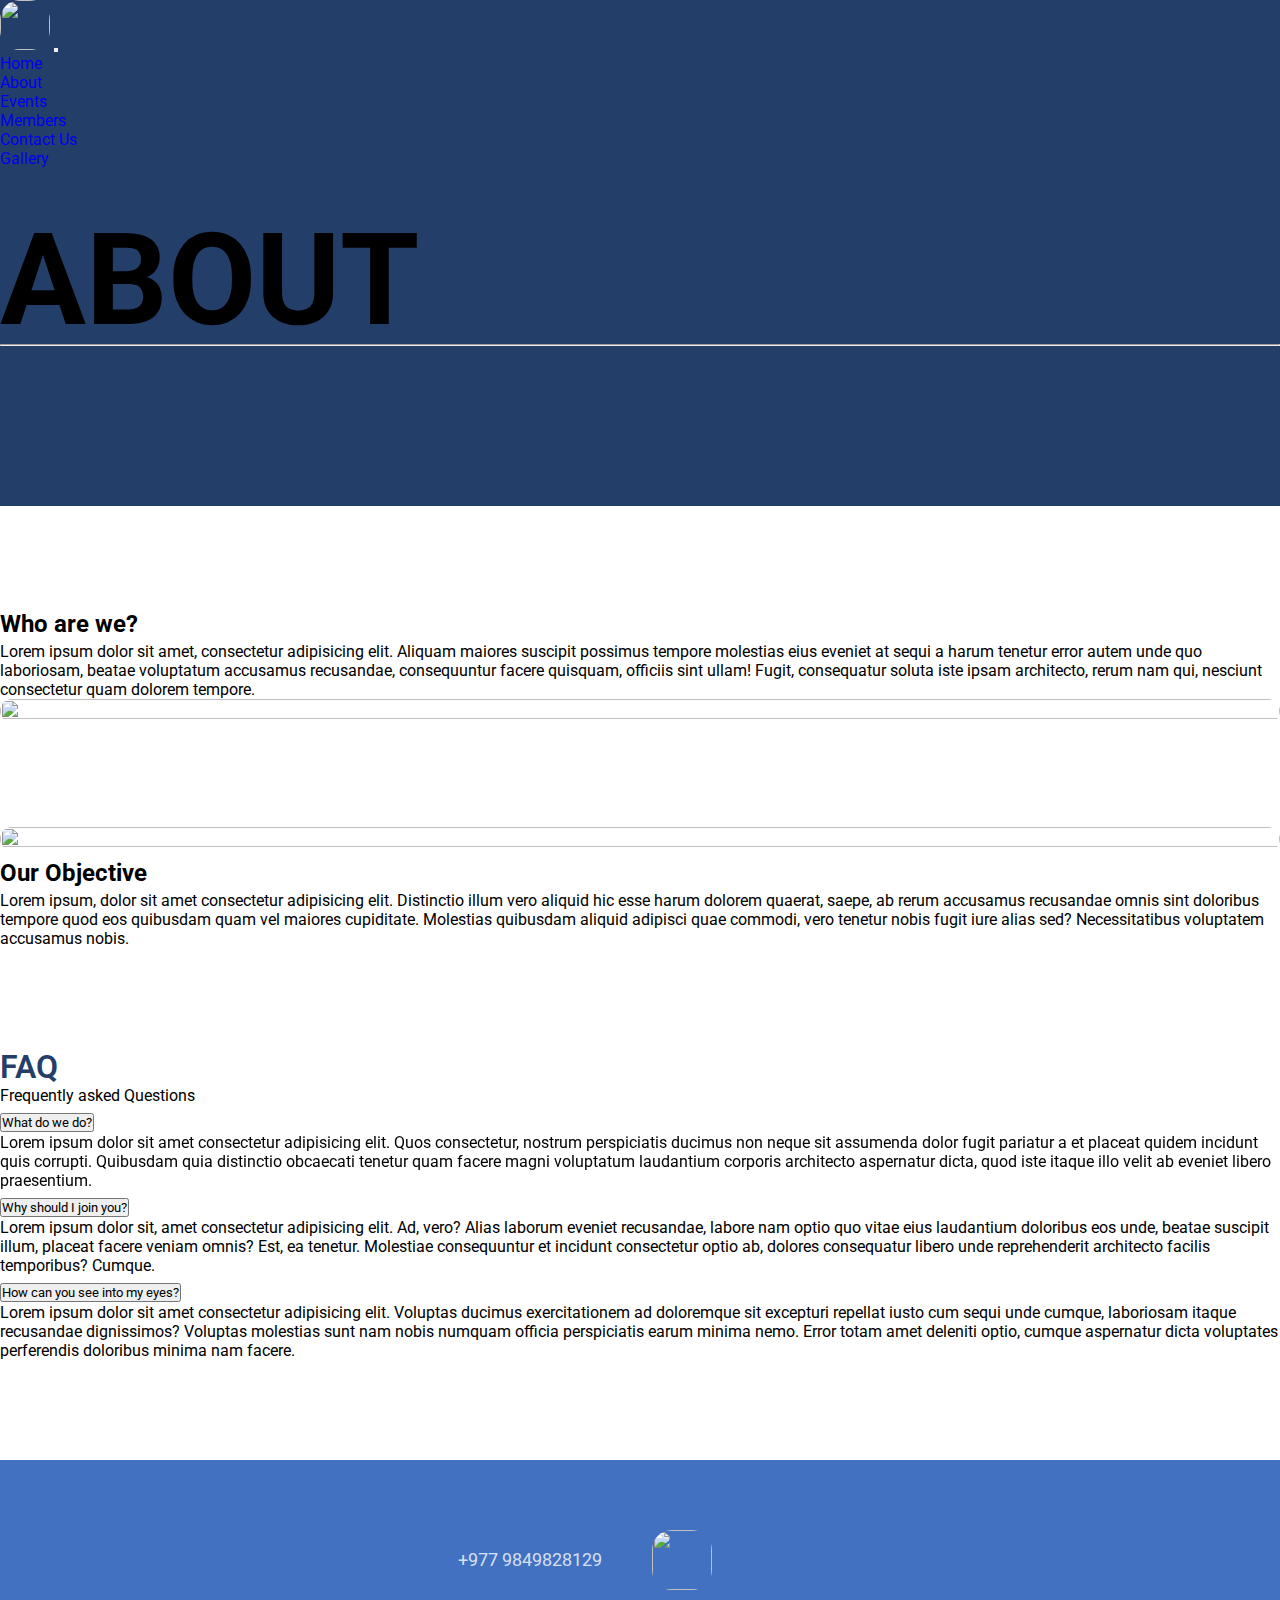
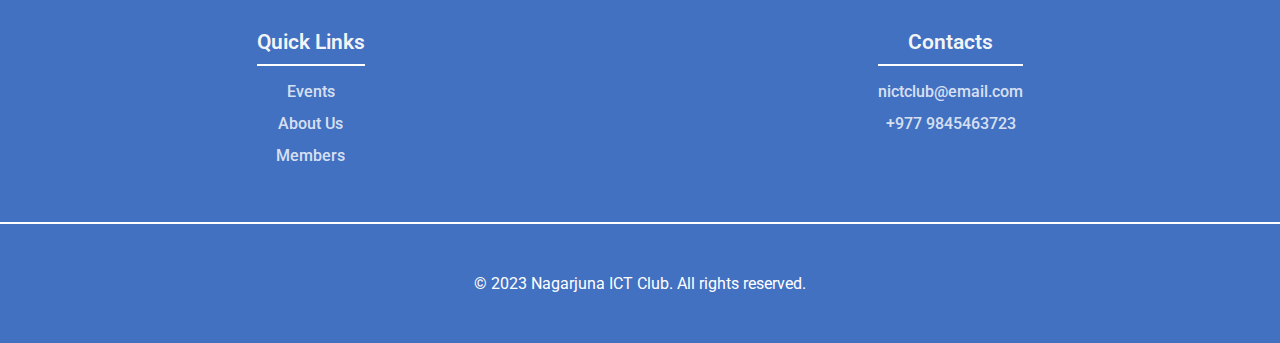
==== commit be60f835: "adds 'Gallery' to navbar" ====
--- a/about.html
+++ b/about.html
@@ -44,7 +44,9 @@
                     <li class="nav-item">
                       <a class="nav-link text-light" href="contact.html">Contact&nbsp;Us</a>
                     </li>
-
+                    <li class="nav-item">
+                      <a class="nav-link text-light" href="gallery.html">Gallery</a>
+                    </li>
                   </ul>
                 </div>
               </div>
